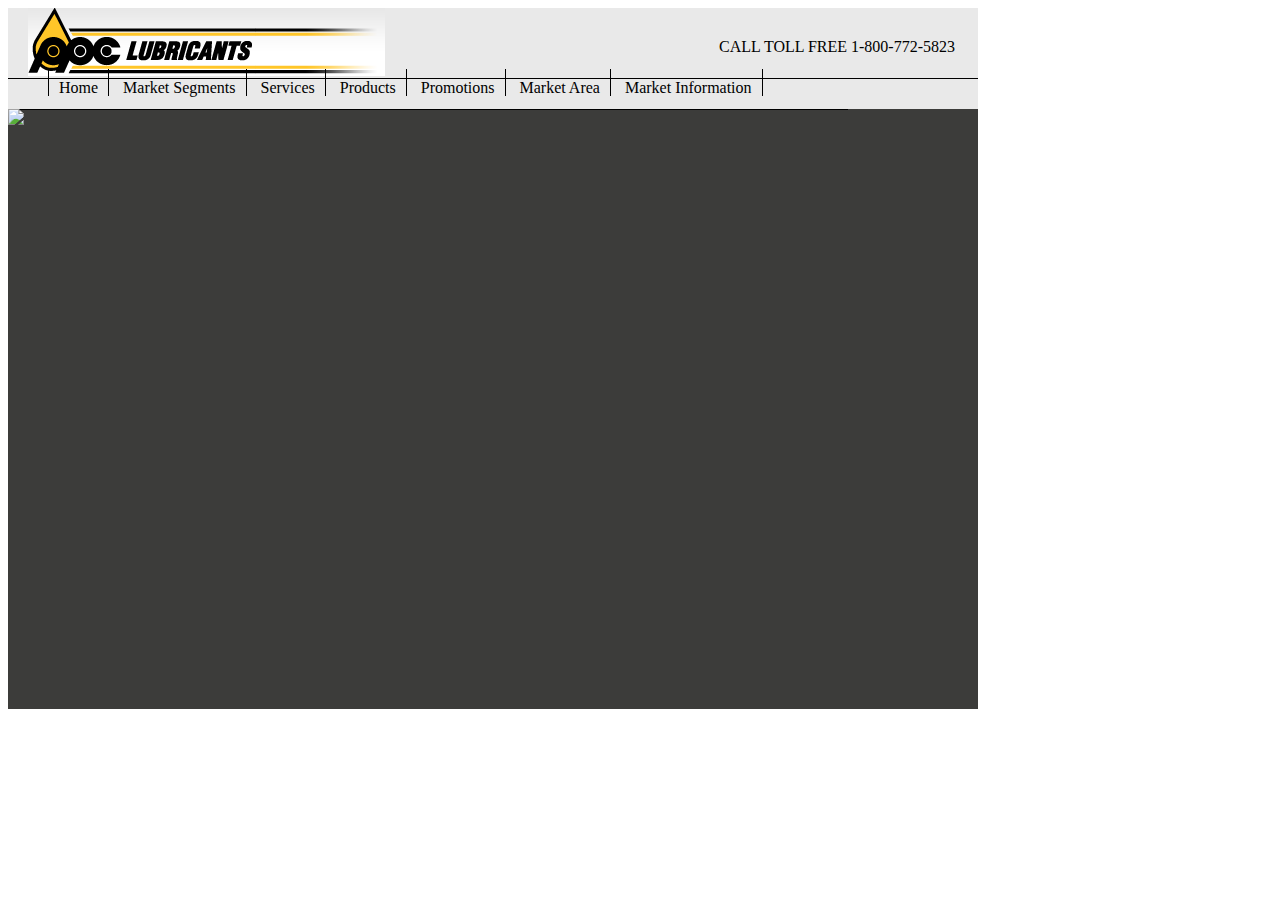
==== index.html @ 3506060f "updates to HTML/CSS" ====
<!DOCTYPE html>
<html lang="en">
<head>
	<meta charset="UTF-8">
	<title>PPC Lubricants</title>
	<meta name="description" contents="PPC Lubricants">
	<link rel="stylesheet" type="text/css" href="main.css">
</head>
<body>
	<div id="container">
		<div id="header">
			<img src="pictures/logo.png">
			<p>call toll free 1-800-772-5823</p>
		</div>

		<div id="banner">
			<ul>
				<li>Home</li>
				<li>Market Segments</li>
				<li>Services</li>
				<li>Products</li>
				<li>Promotions</li>
				<li>Market Area</li>
				<li>Market Information</li>
			</ul>
		</div>

		<div id="content">
			<div id="content_top">
				<img src="pictures/">
			</div>
			<div id="content_bottom">
			</div>
		</div>
	</div>
</body>
</html>
---- main.css ----
#container {
	width: 970px;
	background-color: #e9e9e9;

}


/*HEADER*/

#header {
	height: 70px;
	text-transform: uppercase;
}

#header img {
	display: inline-block;
	margin-left: 20px;
	
}

#header p {
	display: inline-block;
	vertical-align: top;
	margin-left: 330px;
	margin-top: 30px;
}

/*BANNER*/

#banner {
	height: 30px;
	border-style: 2px solid black;
	border-top: 1px solid black;

}

#banner ul {
	display: inline-block;
	width: 800px;
	height: 30px;
/*	vertical-align: top;*/
	margin-top: 0px;
	border-bottom: 1px solid black;

}

#banner li {
	list-style-type: none;
	display: inline;
	padding-top: 10px;
	padding-left: 10px;
	padding-right: 10px;
	border-right: 1px solid black; 

}

#banner li:first-child {
/*	list-style-type: none;
	display: inline;
	padding-left: 10px;
	padding-right: 10px;*/
	border-left: 1px solid black; 
}

/*CONTENT*/

#content {
	height: 600px;
	background-color: #3c3c3a;
}
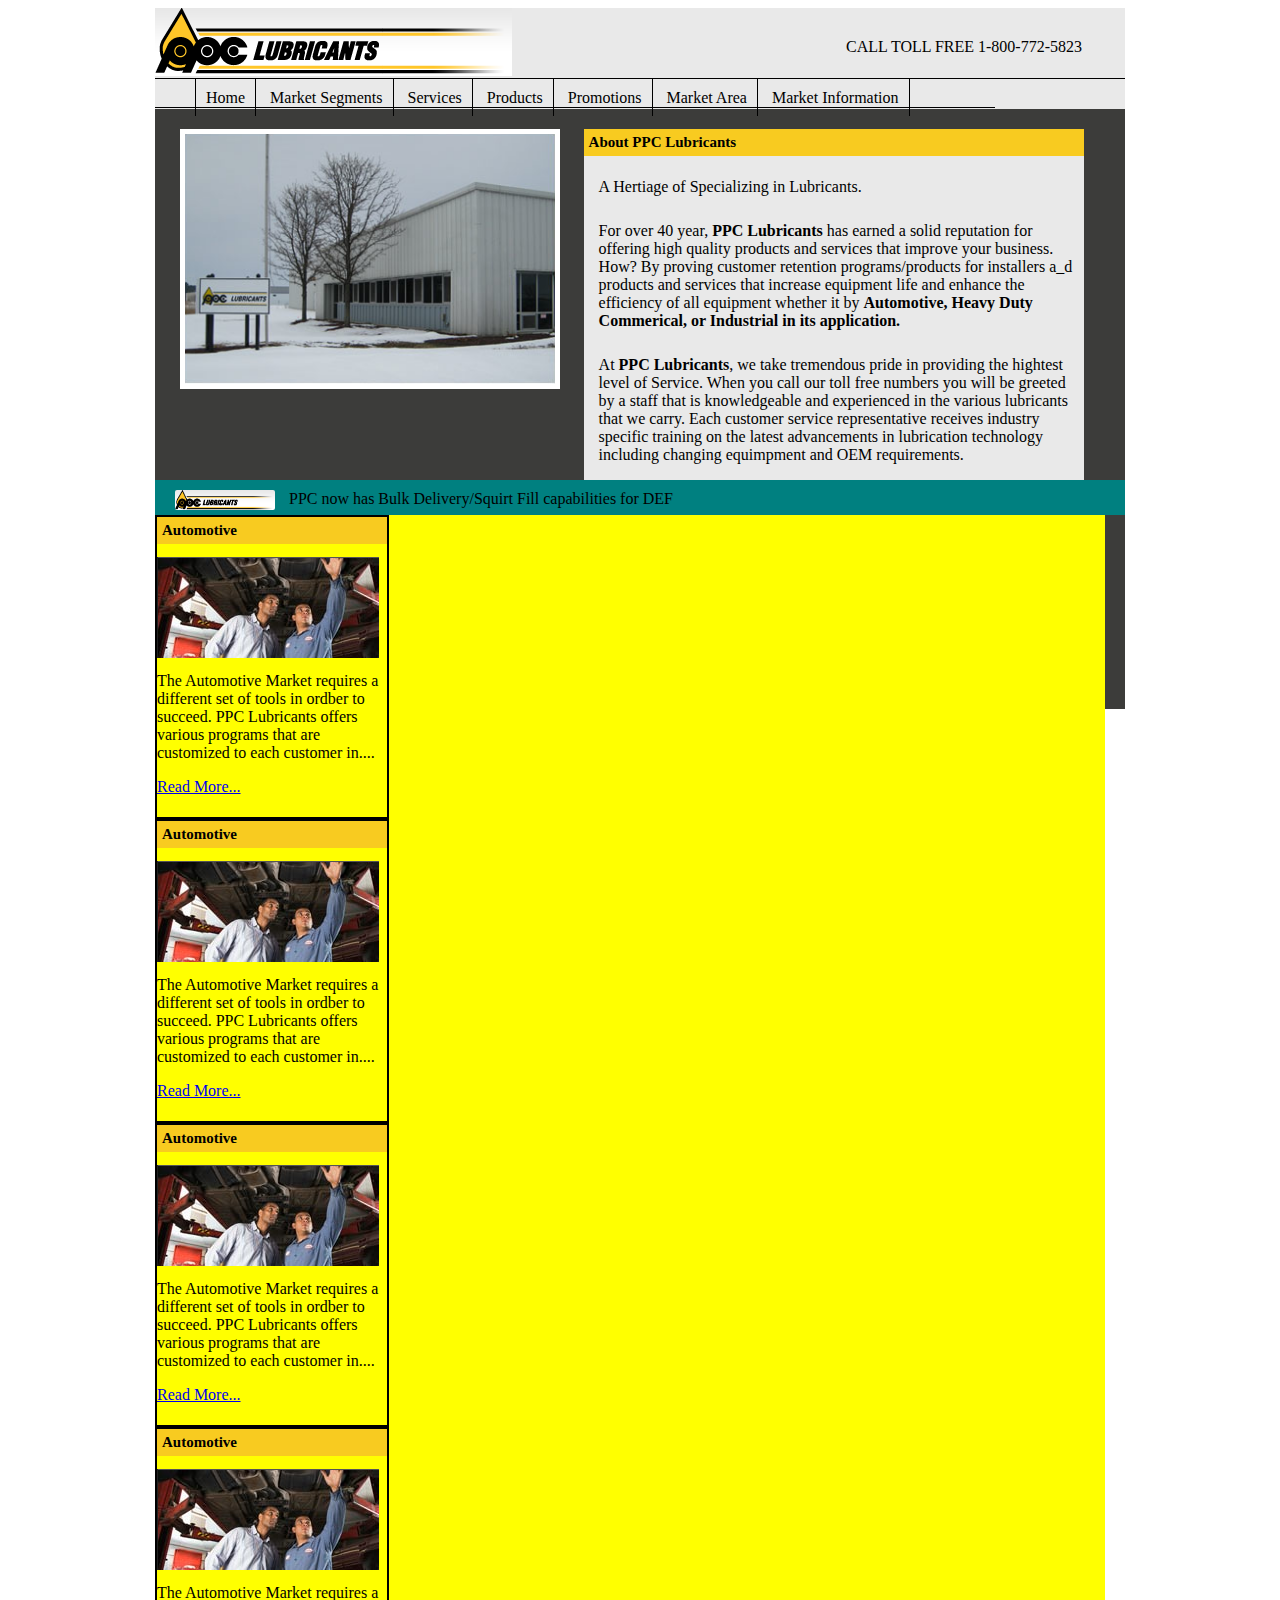
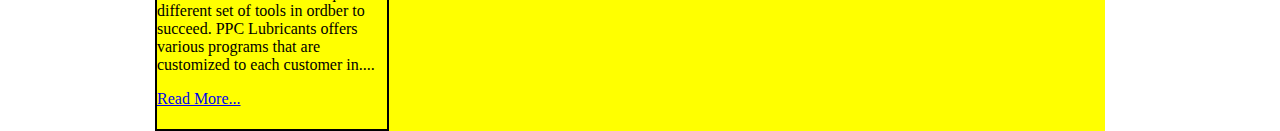
==== commit fe6835ee: "updates to HTML/CSS" ====
--- a/index.html
+++ b/index.html
@@ -8,11 +8,14 @@
 </head>
 <body>
 	<div id="container">
+
+<!-- HEADER -->
 		<div id="header">
 			<img src="pictures/logo.png">
 			<p>call toll free 1-800-772-5823</p>
 		</div>
 
+<!-- BANNER -->
 		<div id="banner">
 			<ul>
 				<li>Home</li>
@@ -25,13 +28,56 @@
 			</ul>
 		</div>
 
+<!-- CONTENT -->
 		<div id="content">
+
+<!-- CONTENT TOP -->
 			<div id="content_top">
-				<img src="pictures/">
+				<img src="pictures/main_pic.png">
+				<div class="about">
+					<h2>About PPC Lubricants</h2>
+					<p>A Hertiage of Specializing in Lubricants.</p>
+					<p>For over 40 year, <span style="font-weight:bold">PPC Lubricants</span> has earned a solid reputation for offering high quality products and services that improve your business. How? By proving customer retention programs/products for installers a_d products and services that increase equipment life and enhance the efficiency of all equipment whether it by <span style="font-weight:bold">Automotive, Heavy Duty Commerical, or Industrial in its application. </span></p>
+					<p>At <span style="font-weight:bold">PPC Lubricants</span>, we take tremendous pride in providing the hightest level of Service.  When you call our toll free numbers you will be greeted by a staff that is knowledgeable and experienced in the various lubricants that we carry. Each customer service representative receives industry specific training on the latest advancements in lubrication technology including changing equimpment and OEM requirements.</p>
+				</div>
 			</div>
+
+<!-- AD -->
+			<div id="content_ad">
+				<img src="pictures/logo.png" width="100" height="20">
+				<p>PPC now has Bulk Delivery/Squirt Fill capabilities for DEF</p>
+			</div>
+
+<!-- CONTENT BOTTOM -->
 			<div id="content_bottom">
+				<div id="service">
+					<h2>Automotive</h2>
+					<img src="pictures/automotive.png">
+					<p>The Automotive Market requires a different set of tools in ordber to succeed. PPC Lubricants offers various programs that are customized to each customer in....</p>
+					<a href="#">Read More...</a>
+				</div>
+				<div id="service">
+					<h2>Automotive</h2>
+					<img src="pictures/automotive.png">
+					<p>The Automotive Market requires a different set of tools in ordber to succeed. PPC Lubricants offers various programs that are customized to each customer in....</p>
+					<a href="#">Read More...</a>
+				</div>
+				<div id="service">
+					<h2>Automotive</h2>
+					<img src="pictures/automotive.png">
+					<p>The Automotive Market requires a different set of tools in ordber to succeed. PPC Lubricants offers various programs that are customized to each customer in....</p>
+					<a href="#">Read More...</a>
+				</div>
+				<div id="service">
+					<h2>Automotive</h2>
+					<img src="pictures/automotive.png">
+					<p>The Automotive Market requires a different set of tools in ordber to succeed. PPC Lubricants offers various programs that are customized to each customer in....</p>
+					<a href="#">Read More...</a>
+				</div>
 			</div>
+
 		</div>
+
 	</div>
 </body>
 </html>--- a/main.css
+++ b/main.css
@@ -1,7 +1,7 @@
 #container {
 	width: 970px;
 	background-color: #e9e9e9;
-
+	margin: 0 auto;
 }
 
 
@@ -13,9 +13,7 @@
 }
 
 #header img {
-	display: inline-block;
-	margin-left: 20px;
-	
+	display: inline-block;	
 }
 
 #header p {
@@ -37,9 +35,8 @@
 #banner ul {
 	display: inline-block;
 	width: 800px;
-	height: 30px;
-/*	vertical-align: top;*/
-	margin-top: 0px;
+/*	height: 30px;*/
+	margin-top: 10px;
 	border-bottom: 1px solid black;
 
 }
@@ -48,6 +45,7 @@
 	list-style-type: none;
 	display: inline;
 	padding-top: 10px;
+	padding-bottom: 10px;
 	padding-left: 10px;
 	padding-right: 10px;
 	border-right: 1px solid black; 
@@ -55,10 +53,6 @@
 }
 
 #banner li:first-child {
-/*	list-style-type: none;
-	display: inline;
-	padding-left: 10px;
-	padding-right: 10px;*/
 	border-left: 1px solid black; 
 }
 
@@ -67,4 +61,75 @@
 #content {
 	height: 600px;
 	background-color: #3c3c3a;
-}+}
+
+#content h2 {
+	background-color: #f8cb20;
+	font-size: 15px;
+	padding: 5px;
+	margin-top: 0px;
+}
+
+/*CONTENT TOP*/
+
+#content_top {
+	width: 970px;
+}
+
+#content_top img {
+	height: 250px;
+	border: 5px solid white;
+	display: inline-block;
+	margin-top: 20px;
+	margin-left: 25px;
+}
+
+#content_top .about {
+	display: inline-block;
+	vertical-align: top;
+	margin-left: 20px;
+	margin-top: 20px;
+	width: 500px;
+	background-color: #e9e9e9;
+}
+
+
+#content_top p {
+	margin-left: 15px;
+}
+
+/*CONTENT AD*/
+#content_ad {
+	height: 35px;
+	background-color: teal;
+}
+
+#content_ad img, p {
+	display: inline-block;
+	vertical-align: top;
+	margin-top: 10px;
+}
+
+#content_ad img {
+	margin-left: 20px;
+	border-radius: 2px;
+}
+
+#content_ad p {
+	margin-left: 10px;
+}
+
+
+/*CONTENT BOTTOM*/
+#content_bottom {
+	width: 950px;
+	background-color: yellow;
+}
+
+#content_bottom #service {
+	border: 2px solid black;
+	width: 230px;
+	height: 300px;
+}
+
+
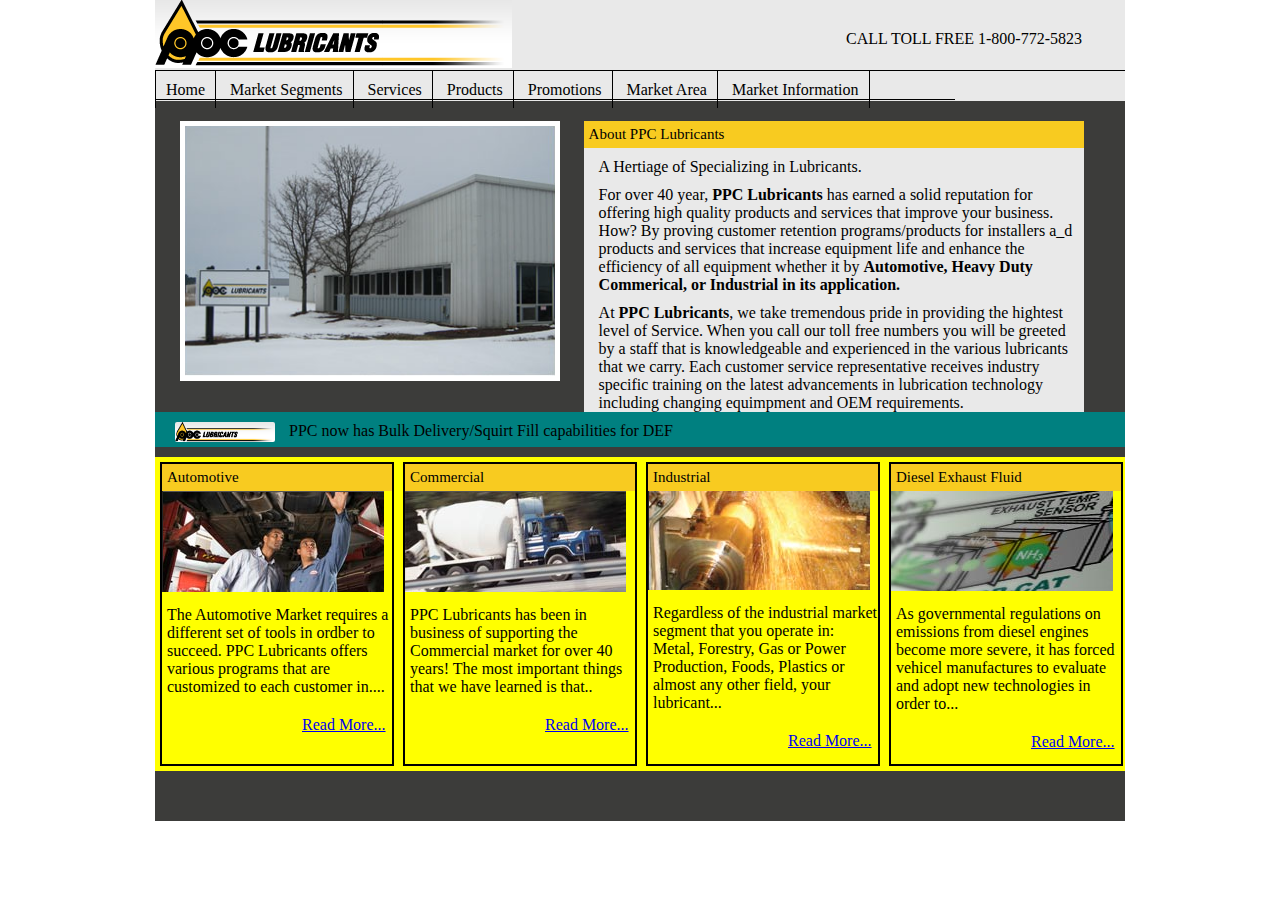
==== commit aaa12e2d: "commit before branching" ====
--- a/index.html
+++ b/index.html
@@ -50,28 +50,28 @@
 
 <!-- CONTENT BOTTOM -->
 			<div id="content_bottom">
-				<div id="service">
+				<div class="service">
 					<h2>Automotive</h2>
 					<img src="pictures/automotive.png">
 					<p>The Automotive Market requires a different set of tools in ordber to succeed. PPC Lubricants offers various programs that are customized to each customer in....</p>
 					<a href="#">Read More...</a>
 				</div>
-				<div id="service">
-					<h2>Automotive</h2>
-					<img src="pictures/automotive.png">
-					<p>The Automotive Market requires a different set of tools in ordber to succeed. PPC Lubricants offers various programs that are customized to each customer in....</p>
+				<div class="service">
+					<h2>Commercial</h2>
+					<img src="pictures/commercial.png">
+					<p>PPC Lubricants has been in business of supporting the Commercial market for over 40 years! The most important things that we have learned is that..</p>
 					<a href="#">Read More...</a>
 				</div>
-				<div id="service">
-					<h2>Automotive</h2>
-					<img src="pictures/automotive.png">
-					<p>The Automotive Market requires a different set of tools in ordber to succeed. PPC Lubricants offers various programs that are customized to each customer in....</p>
+				<div id="auto" class="service">
+					<h2>Industrial</h2>
+					<img src="pictures/industrial.png">
+					<p>Regardless of the industrial market segment that you operate in: Metal, Forestry, Gas or Power Production, Foods, Plastics or almost any other field, your lubricant...</p>
 					<a href="#">Read More...</a>
 				</div>
-				<div id="service">
-					<h2>Automotive</h2>
-					<img src="pictures/automotive.png">
-					<p>The Automotive Market requires a different set of tools in ordber to succeed. PPC Lubricants offers various programs that are customized to each customer in....</p>
+				<div id="diesel"class="service">
+					<h2>Diesel Exhaust Fluid</h2>
+					<img src="pictures/diesel.png">
+					<p>As governmental regulations on emissions from diesel engines become more severe, it has forced vehicel manufactures to evaluate and adopt new technologies in order to...</p>
 					<a href="#">Read More...</a>
 				</div>
 			</div>
--- a/main.css
+++ b/main.css
@@ -1,3 +1,14 @@
+* {
+     vertical-align: baseline;
+     font-weight: inherit;
+     font-family: inherit;
+     font-size: 100%;
+     padding: 0;
+     margin: 0;
+     border: 0 none;
+     outline: 0;
+}
+
 #container {
 	width: 970px;
 	background-color: #e9e9e9;
@@ -59,7 +70,7 @@
 /*CONTENT*/
 
 #content {
-	height: 600px;
+	height: 720px;
 	background-color: #3c3c3a;
 }
 
@@ -122,14 +133,29 @@
 
 /*CONTENT BOTTOM*/
 #content_bottom {
-	width: 950px;
+	width: 970px;
 	background-color: yellow;
+	margin-top: 10px;
 }
 
-#content_bottom #service {
+#content_bottom .service {
 	border: 2px solid black;
 	width: 230px;
 	height: 300px;
+	display: inline-block; 
+	vertical-align: top;
+	margin-left: 5px;
+	margin-top: 5px;
+	margin-bottom: 5px;
 }
 
+#content_bottom p {
+	margin-left: 5px;
+	margin-bottom: 5px;
+}
 
+#content_bottom	a {
+	display: inline-block;
+	margin-top: 15px;
+	margin-left: 140px;
+}
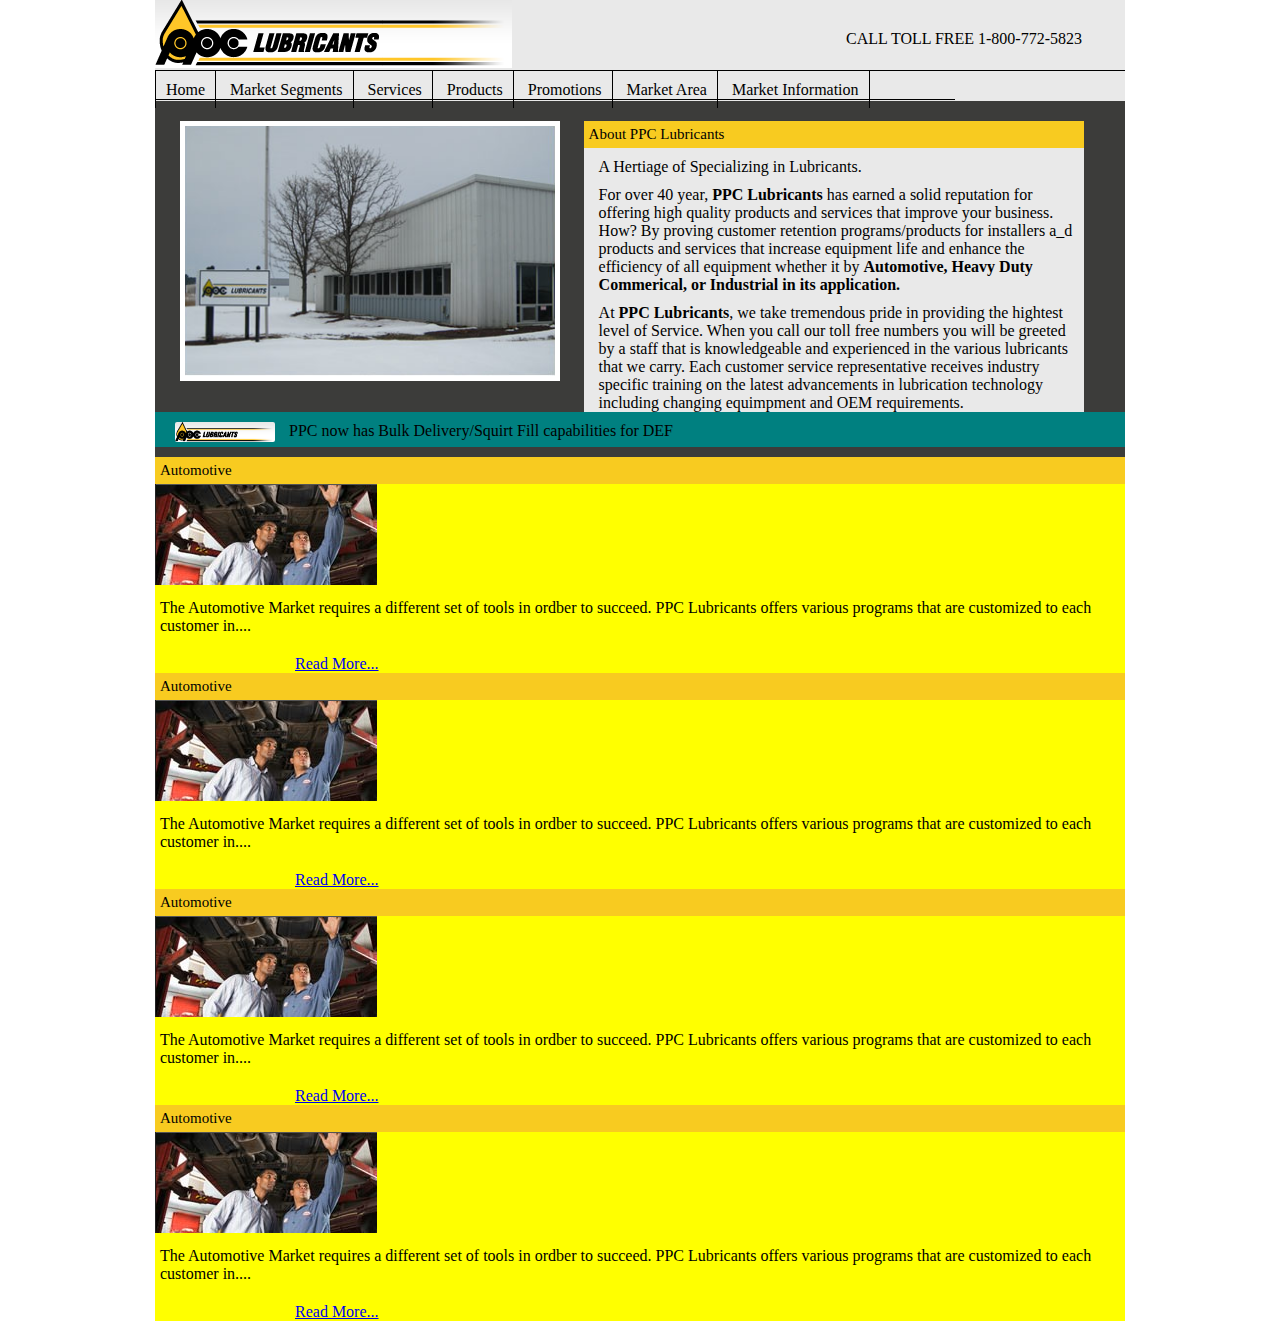
==== commit 520a0fee: "added comment to html file" ====
--- a/index.html
+++ b/index.html
@@ -50,28 +50,28 @@
 
 <!-- CONTENT BOTTOM -->
 			<div id="content_bottom">
-				<div class="service">
+				<div id="service">
 					<h2>Automotive</h2>
 					<img src="pictures/automotive.png">
 					<p>The Automotive Market requires a different set of tools in ordber to succeed. PPC Lubricants offers various programs that are customized to each customer in....</p>
 					<a href="#">Read More...</a>
 				</div>
-				<div class="service">
-					<h2>Commercial</h2>
-					<img src="pictures/commercial.png">
-					<p>PPC Lubricants has been in business of supporting the Commercial market for over 40 years! The most important things that we have learned is that..</p>
+				<div id="service">
+					<h2>Automotive</h2>
+					<img src="pictures/automotive.png">
+					<p>The Automotive Market requires a different set of tools in ordber to succeed. PPC Lubricants offers various programs that are customized to each customer in....</p>
 					<a href="#">Read More...</a>
 				</div>
-				<div id="auto" class="service">
-					<h2>Industrial</h2>
-					<img src="pictures/industrial.png">
-					<p>Regardless of the industrial market segment that you operate in: Metal, Forestry, Gas or Power Production, Foods, Plastics or almost any other field, your lubricant...</p>
+				<div id="service">
+					<h2>Automotive</h2>
+					<img src="pictures/automotive.png">
+					<p>The Automotive Market requires a different set of tools in ordber to succeed. PPC Lubricants offers various programs that are customized to each customer in....</p>
 					<a href="#">Read More...</a>
 				</div>
-				<div id="diesel"class="service">
-					<h2>Diesel Exhaust Fluid</h2>
-					<img src="pictures/diesel.png">
-					<p>As governmental regulations on emissions from diesel engines become more severe, it has forced vehicel manufactures to evaluate and adopt new technologies in order to...</p>
+				<div id="service">
+					<h2>Automotive</h2>
+					<img src="pictures/automotive.png">
+					<p>The Automotive Market requires a different set of tools in ordber to succeed. PPC Lubricants offers various programs that are customized to each customer in....</p>
 					<a href="#">Read More...</a>
 				</div>
 			</div>
@@ -80,4 +80,7 @@
 
 	</div>
 </body>
-</html>+</html>
+
+
+<!-- TO get on branch middle -->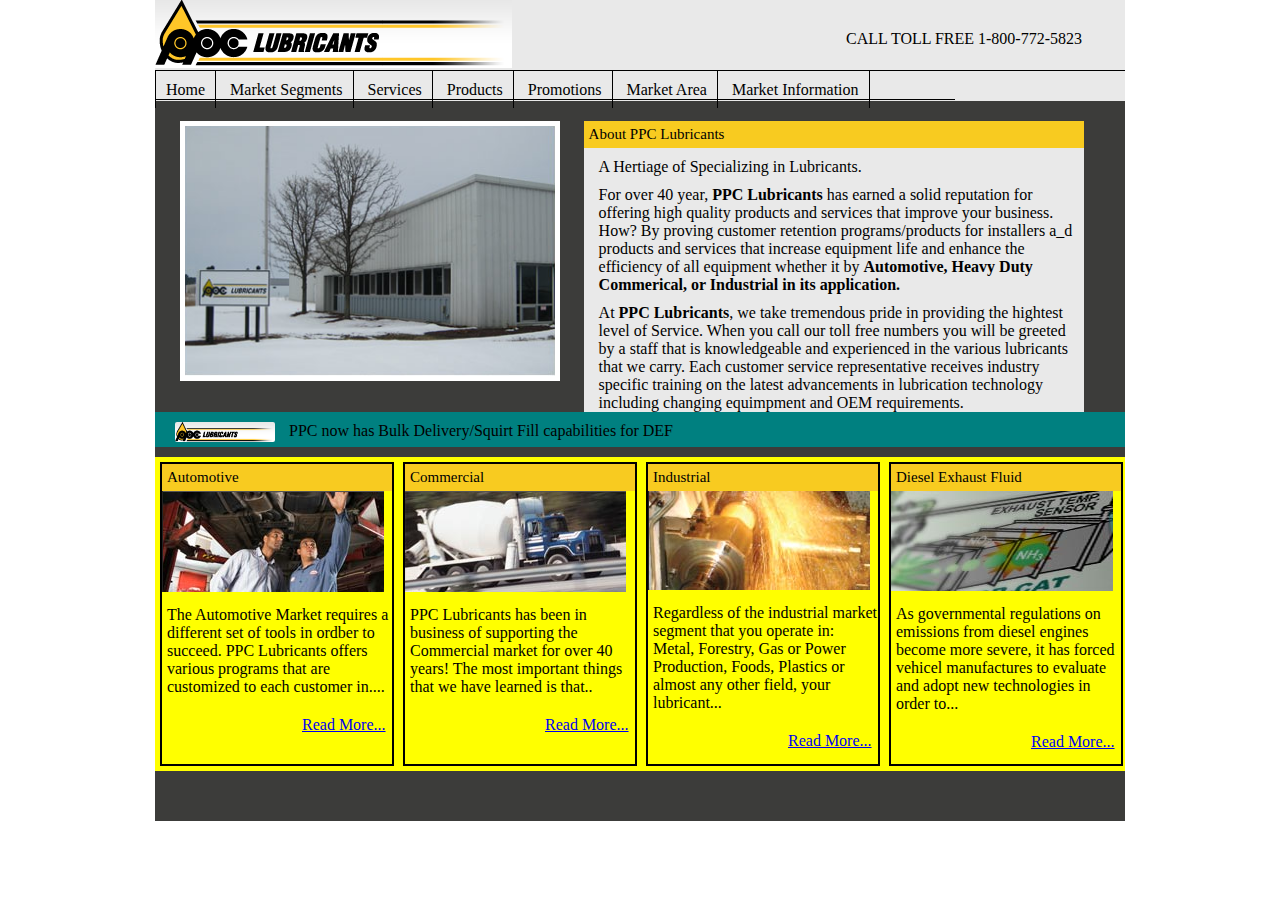
==== commit c3d0337f: "Merge branch 'bottom'" ====
--- a/index.html
+++ b/index.html
@@ -50,28 +50,28 @@
 
 <!-- CONTENT BOTTOM -->
 			<div id="content_bottom">
-				<div id="service">
+				<div class="service">
 					<h2>Automotive</h2>
 					<img src="pictures/automotive.png">
 					<p>The Automotive Market requires a different set of tools in ordber to succeed. PPC Lubricants offers various programs that are customized to each customer in....</p>
 					<a href="#">Read More...</a>
 				</div>
-				<div id="service">
-					<h2>Automotive</h2>
-					<img src="pictures/automotive.png">
-					<p>The Automotive Market requires a different set of tools in ordber to succeed. PPC Lubricants offers various programs that are customized to each customer in....</p>
+				<div class="service">
+					<h2>Commercial</h2>
+					<img src="pictures/commercial.png">
+					<p>PPC Lubricants has been in business of supporting the Commercial market for over 40 years! The most important things that we have learned is that..</p>
 					<a href="#">Read More...</a>
 				</div>
-				<div id="service">
-					<h2>Automotive</h2>
-					<img src="pictures/automotive.png">
-					<p>The Automotive Market requires a different set of tools in ordber to succeed. PPC Lubricants offers various programs that are customized to each customer in....</p>
+				<div id="auto" class="service">
+					<h2>Industrial</h2>
+					<img src="pictures/industrial.png">
+					<p>Regardless of the industrial market segment that you operate in: Metal, Forestry, Gas or Power Production, Foods, Plastics or almost any other field, your lubricant...</p>
 					<a href="#">Read More...</a>
 				</div>
-				<div id="service">
-					<h2>Automotive</h2>
-					<img src="pictures/automotive.png">
-					<p>The Automotive Market requires a different set of tools in ordber to succeed. PPC Lubricants offers various programs that are customized to each customer in....</p>
+				<div id="diesel"class="service">
+					<h2>Diesel Exhaust Fluid</h2>
+					<img src="pictures/diesel.png">
+					<p>As governmental regulations on emissions from diesel engines become more severe, it has forced vehicel manufactures to evaluate and adopt new technologies in order to...</p>
 					<a href="#">Read More...</a>
 				</div>
 			</div>
@@ -83,4 +83,6 @@
 </html>
 
 
-<!-- TO get on branch middle -->+<!-- TO get on branch middle -->
+
+<!-- ADDING ANOTHER BRANCH -->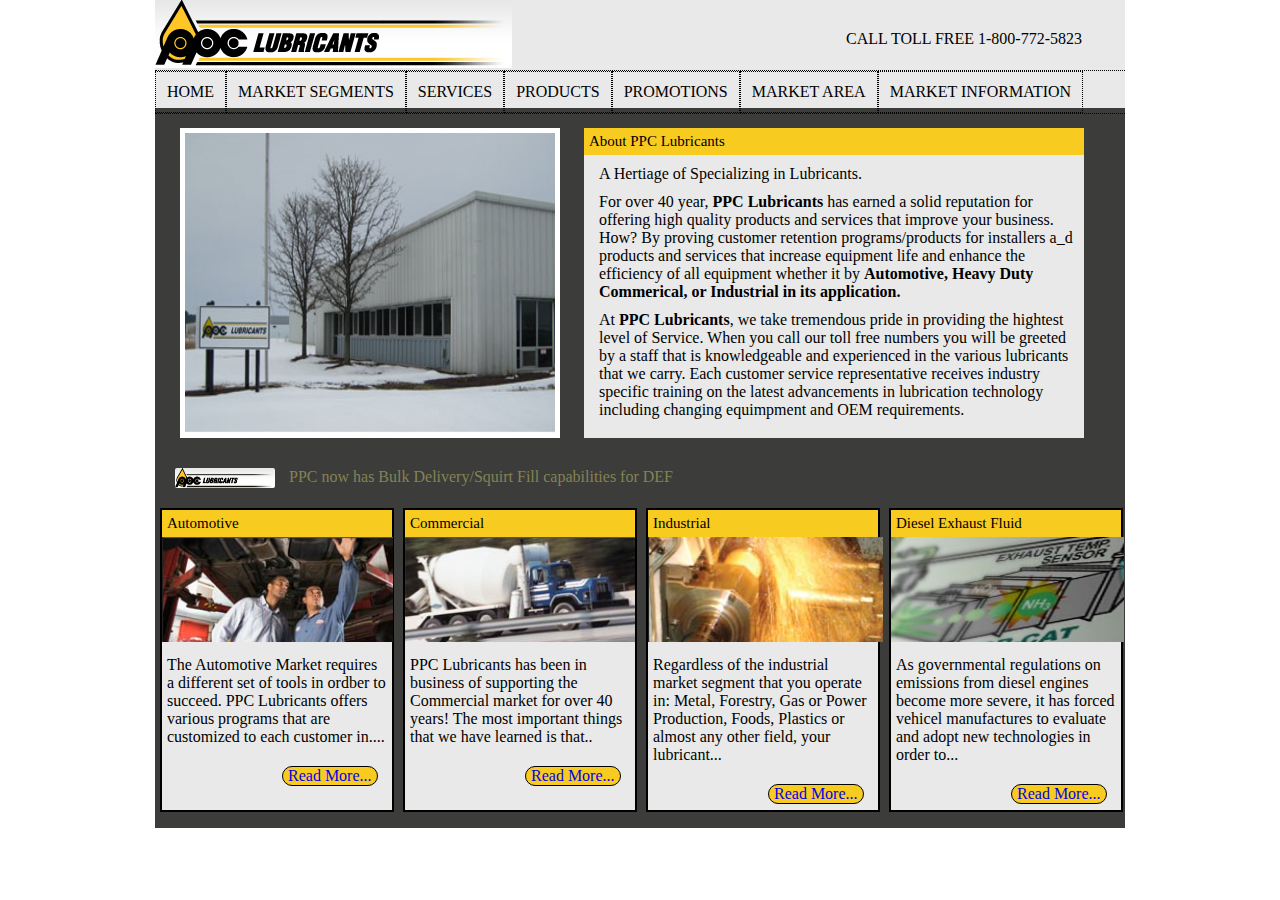
==== commit 7ba2ccc5: "additional modifications" ====
--- a/index.html
+++ b/index.html
@@ -8,30 +8,16 @@
 </head>
 <body>
 	<div id="container">
-
-<!-- HEADER -->
 		<div id="header">
 			<img src="pictures/logo.png">
 			<p>call toll free 1-800-772-5823</p>
 		</div>
-
-<!-- BANNER -->
 		<div id="banner">
 			<ul>
-				<li>Home</li>
-				<li>Market Segments</li>
-				<li>Services</li>
-				<li>Products</li>
-				<li>Promotions</li>
-				<li>Market Area</li>
-				<li>Market Information</li>
+				<li>Home</li><li>Market Segments</li><li>Services</li><li>Products</li><li>Promotions</li><li>Market Area</li><li>Market Information</li>
 			</ul>
 		</div>
-
-<!-- CONTENT -->
 		<div id="content">
-
-<!-- CONTENT TOP -->
 			<div id="content_top">
 				<img src="pictures/main_pic.png">
 				<div class="about">
@@ -41,14 +27,10 @@
 					<p>At <span style="font-weight:bold">PPC Lubricants</span>, we take tremendous pride in providing the hightest level of Service.  When you call our toll free numbers you will be greeted by a staff that is knowledgeable and experienced in the various lubricants that we carry. Each customer service representative receives industry specific training on the latest advancements in lubrication technology including changing equimpment and OEM requirements.</p>
 				</div>
 			</div>
-
-<!-- AD -->
 			<div id="content_ad">
 				<img src="pictures/logo.png" width="100" height="20">
 				<p>PPC now has Bulk Delivery/Squirt Fill capabilities for DEF</p>
 			</div>
-
-<!-- CONTENT BOTTOM -->
 			<div id="content_bottom">
 				<div class="service">
 					<h2>Automotive</h2>
@@ -75,14 +57,7 @@
 					<a href="#">Read More...</a>
 				</div>
 			</div>
-
 		</div>
-
 	</div>
 </body>
 </html>
-
-
-<!-- TO get on branch middle -->
-
-<!-- ADDING ANOTHER BRANCH -->--- a/main.css
+++ b/main.css
@@ -37,34 +37,34 @@
 /*BANNER*/
 
 #banner {
-	height: 30px;
-	border-style: 2px solid black;
-	border-top: 1px solid black;
+	height: 38px;
+/*	border-style: 2px solid black;
+	border-top: 1px solid black;*/
 
 }
 
 #banner ul {
+	vertical-align: top;
 	display: inline-block;
-	width: 800px;
-/*	height: 30px;*/
-	margin-top: 10px;
-	border-bottom: 1px solid black;
-
+	width: 970px;
+/*	margin-left: 20px;*/
+	border-bottom: 1px dotted black;
+	border-top: 1px dotted black;
 }
 
 #banner li {
+	vertical-align: top;
 	list-style-type: none;
-	display: inline;
-	padding-top: 10px;
-	padding-bottom: 10px;
-	padding-left: 10px;
-	padding-right: 10px;
-	border-right: 1px solid black; 
+	display: inline-block;
+	padding: 11px;
+	border: 1px black;
+	border-style: dotted;
+	text-transform: uppercase; 
 
 }
 
 #banner li:first-child {
-	border-left: 1px solid black; 
+	border-left: 1px dotted black;
 }
 
 /*CONTENT*/
@@ -85,10 +85,18 @@
 
 #content_top {
 	width: 970px;
+	height: 350px;
+}
+
+#content_top .about {
+	width: 480px;
+	height: 310px;
+	margin: 0px;
 }
 
 #content_top img {
-	height: 250px;
+	height: 300px;
+	width: 370px;
 	border: 5px solid white;
 	display: inline-block;
 	margin-top: 20px;
@@ -112,7 +120,7 @@
 /*CONTENT AD*/
 #content_ad {
 	height: 35px;
-	background-color: teal;
+	color: #838354;
 }
 
 #content_ad img, p {
@@ -134,7 +142,6 @@
 /*CONTENT BOTTOM*/
 #content_bottom {
 	width: 970px;
-	background-color: yellow;
 	margin-top: 10px;
 }
 
@@ -147,15 +154,32 @@
 	margin-left: 5px;
 	margin-top: 5px;
 	margin-bottom: 5px;
+	background-color: #e9e9e9;
+}
+
+#content_bottom img {
+	height: 105px;
 }
 
 #content_bottom p {
 	margin-left: 5px;
 	margin-bottom: 5px;
+	margin-right: 5px;
 }
 
 #content_bottom	a {
 	display: inline-block;
 	margin-top: 15px;
-	margin-left: 140px;
+	margin-left: 120px;
+	border: 1px solid black;
+	border-radius: 25px;
+	padding-left: 5px;
+	padding-right: 5px;
+	background-color: #f8cb20;
+
 }
+
+#content_bottom	a:link {
+	text-decoration: none;
+
+}
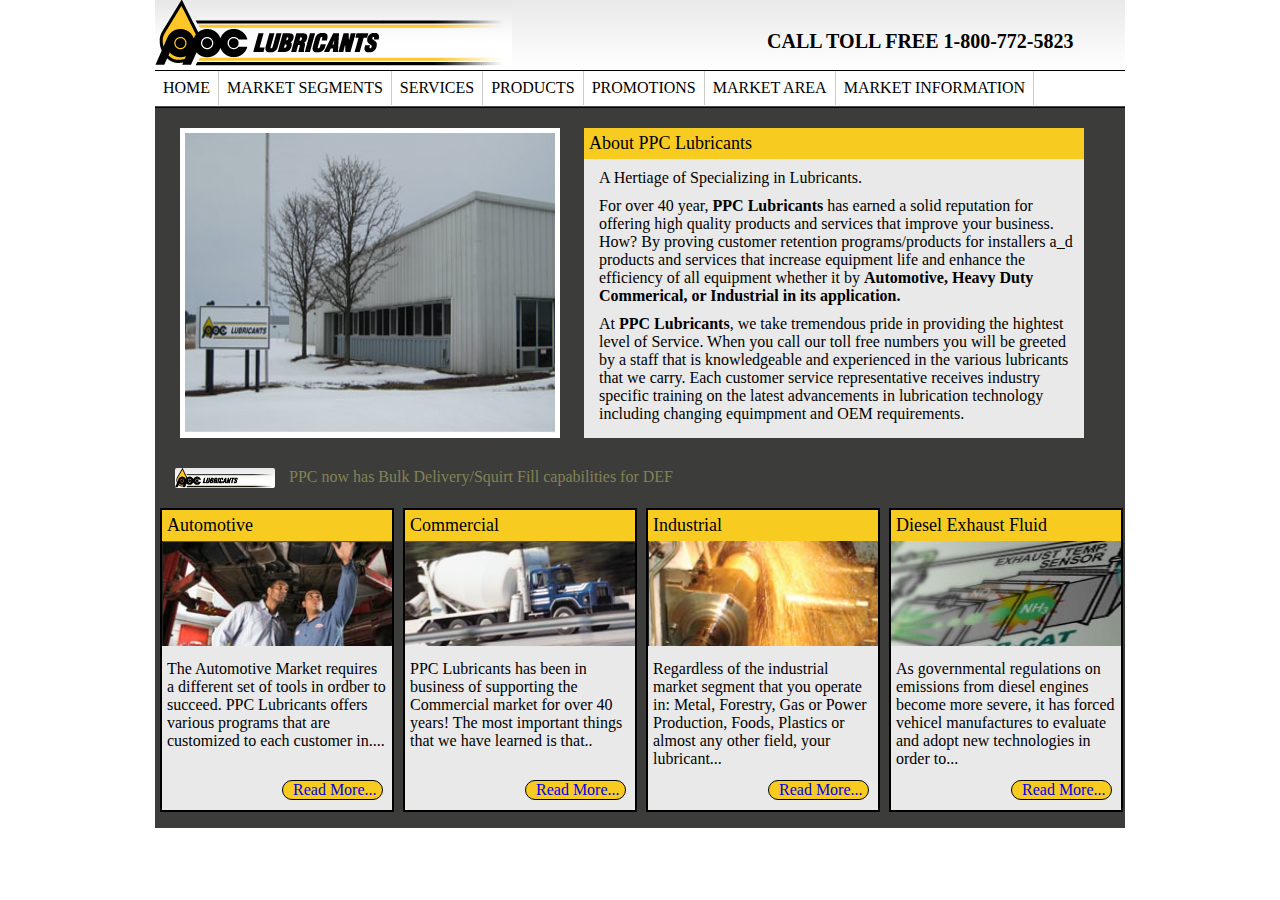
==== commit 2ea8f186: "additional modifications" ====
--- a/index.html
+++ b/index.html
@@ -44,13 +44,13 @@
 					<p>PPC Lubricants has been in business of supporting the Commercial market for over 40 years! The most important things that we have learned is that..</p>
 					<a href="#">Read More...</a>
 				</div>
-				<div id="auto" class="service">
+				<div class="service">
 					<h2>Industrial</h2>
 					<img src="pictures/industrial.png">
 					<p>Regardless of the industrial market segment that you operate in: Metal, Forestry, Gas or Power Production, Foods, Plastics or almost any other field, your lubricant...</p>
 					<a href="#">Read More...</a>
 				</div>
-				<div id="diesel"class="service">
+				<div class="service">
 					<h2>Diesel Exhaust Fluid</h2>
 					<img src="pictures/diesel.png">
 					<p>As governmental regulations on emissions from diesel engines become more severe, it has forced vehicel manufactures to evaluate and adopt new technologies in order to...</p>
--- a/main.css
+++ b/main.css
@@ -11,7 +11,7 @@
 
 #container {
 	width: 970px;
-	background-color: #e9e9e9;
+/*	background: linear-gradient(#e9e9e9, #ffffff);*/
 	margin: 0 auto;
 }
 
@@ -20,7 +20,10 @@
 
 #header {
 	height: 70px;
+	background: linear-gradient(#e9e9e9, #ffffff);
 	text-transform: uppercase;
+	font-weight: bold;
+	font-size: 20px;
 }
 
 #header img {
@@ -30,7 +33,7 @@
 #header p {
 	display: inline-block;
 	vertical-align: top;
-	margin-left: 330px;
+	margin-left: 250px;
 	margin-top: 30px;
 }
 
@@ -38,33 +41,29 @@
 
 #banner {
 	height: 38px;
-/*	border-style: 2px solid black;
-	border-top: 1px solid black;*/
-
 }
 
 #banner ul {
 	vertical-align: top;
 	display: inline-block;
 	width: 970px;
-/*	margin-left: 20px;*/
-	border-bottom: 1px dotted black;
-	border-top: 1px dotted black;
+	border-bottom: 2px ridge black;
+	border-top: 1px ridge black;
+	padding-bottom: 1px;
 }
 
 #banner li {
 	vertical-align: top;
 	list-style-type: none;
 	display: inline-block;
-	padding: 11px;
-	border: 1px black;
-	border-style: dotted;
+	padding: 8px;
+	border-right: 1px ridge #CCCCCC;
 	text-transform: uppercase; 
 
 }
 
 #banner li:first-child {
-	border-left: 1px dotted black;
+	/*border-left: 1px ridge #333333;*/
 }
 
 /*CONTENT*/
@@ -76,7 +75,7 @@
 
 #content h2 {
 	background-color: #f8cb20;
-	font-size: 15px;
+	font-size: 18px;
 	padding: 5px;
 	margin-top: 0px;
 }
@@ -159,12 +158,15 @@
 
 #content_bottom img {
 	height: 105px;
+	width: 230px;
 }
 
 #content_bottom p {
 	margin-left: 5px;
 	margin-bottom: 5px;
 	margin-right: 5px;
+	width: 220px;
+	height: 100px;
 }
 
 #content_bottom	a {
@@ -173,7 +175,7 @@
 	margin-left: 120px;
 	border: 1px solid black;
 	border-radius: 25px;
-	padding-left: 5px;
+	padding-left: 10px;
 	padding-right: 5px;
 	background-color: #f8cb20;
 
